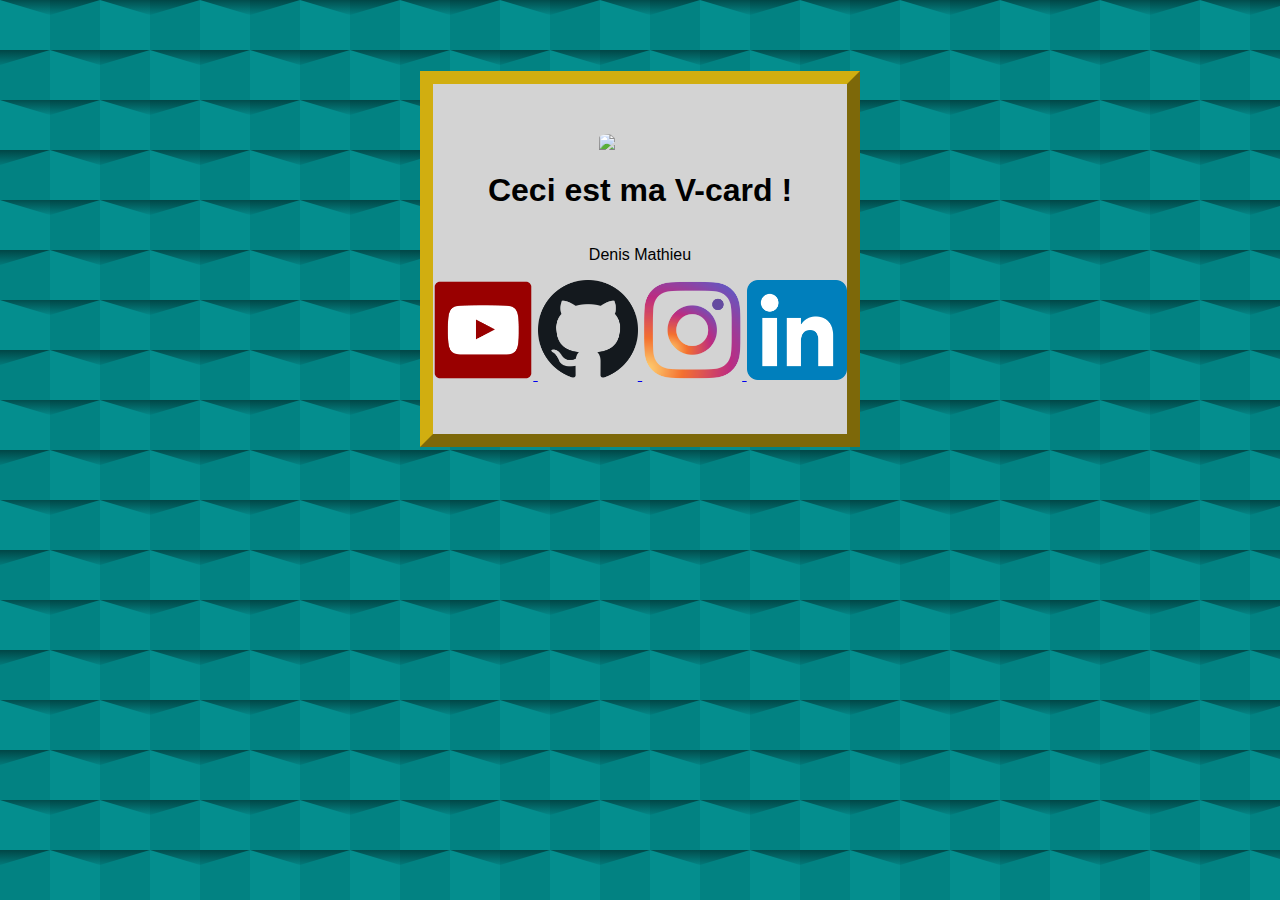
==== index.html @ 9c08f5d1 "renamed html file to deploy on github" ====
<!DOCTYPE html>
<html lang="en">
<head>
    <meta charset="UTF-8">
    <meta name="viewport" content="width=device-width, initial-scale=1.0">
    <title>Document</title>
    <link rel="stylesheet" href="style.css">
</head>
<body>
    <header class="card">
        <img class = "photo" src="resources/Denis.jpg">
        <h1>Ceci est ma V-card !</h1>
        <p>Denis Mathieu</p>
        <div class="reseaux">
            <a href="https://www.youtube.com/channel/UCbZDTonelPQ8-TtDFV8mwUw" target="_blank">
                <button class="youtube"></button>
            </a>
            <a href="https://github.com/DenisMth" target="_blank">
                <button class="github"></button>
            </a>
            <a href="https://www.instagram.com/thespartage/" target="blank">
                <button class="instagram"></button>
            </a>
            <a href="https://www.linkedin.com/in/denis-mathieu-8531b62a0/" target="blank">
                <button class="linkedin"></button>
            </a>
        </div>
    </header>
</body>
</html>
---- style.css ----
body {
    font-family: 'Agency FB', sans-serif;
    background-image:url("resources/protruding-squares.svg");

    display:flex;
    justify-content:center;
    align-content:center;
}

.card {
    display:flex;
    flex-direction :column;
    justify-content:center;
   
    
}

header {
    text-align:center;
    border:13px outset rgb(209, 174, 16);
    background-color:lightgray;
    padding : 50px 0;
    margin-top : 5%;
    max-width:50%;
    
}

button {
    all:unset;
}

.youtube {
    height:100px;
    width:100px;
    background-position:center;
    background-size:cover;
    background-image:url("resources/Youtube-logo-red.png");

}

.github {
    height:100px;
    width:100px;
    background-position:center;
    background-size:cover;
    background-image:url("resources/768PX_OC.PNG");

}

.instagram {
    height:100px;
    width:100px;
    background-position:center;
    background-size:cover;
    background-image:url("resources/768px-Instagram.svg.png");

}

.linkedin {
    height:100px;
    width:100px;
    background-position:center;
    background-size:cover;
    background-image:url("resources/LinkedIn_icon.svg.png");

}

.photo {
    
    width : 20%;
    margin:auto;
    border-radius: 20% 0 20% 0;
}
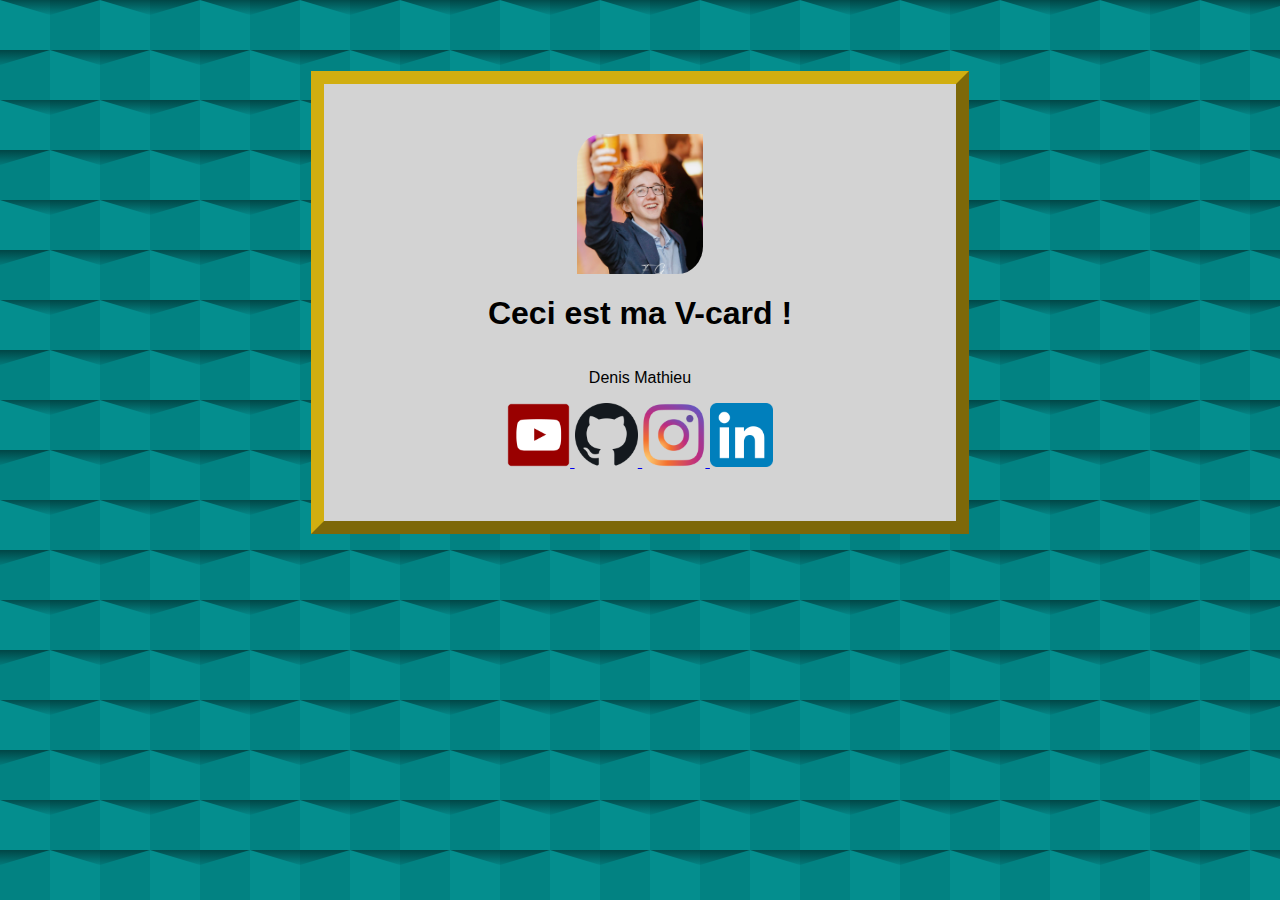
==== commit 549e5718: "added responsiveness" ====
--- a/index.html
+++ b/index.html
@@ -12,18 +12,18 @@
         <h1>Ceci est ma V-card !</h1>
         <p>Denis Mathieu</p>
         <div class="reseaux">
-            <a href="https://www.youtube.com/channel/UCbZDTonelPQ8-TtDFV8mwUw" target="_blank">
-                <button class="youtube"></button>
-            </a>
-            <a href="https://github.com/DenisMth" target="_blank">
-                <button class="github"></button>
-            </a>
-            <a href="https://www.instagram.com/thespartage/" target="blank">
-                <button class="instagram"></button>
-            </a>
-            <a href="https://www.linkedin.com/in/denis-mathieu-8531b62a0/" target="blank">
-                <button class="linkedin"></button>
-            </a>
+        <a href="https://www.youtube.com/channel/UCbZDTonelPQ8-TtDFV8mwUw" target="_blank">
+            <img class="youtube" src="resources/Youtube-logo-red.png" alt="page YouTube">
+        </a>
+        <a href="https://github.com/DenisMth" target="_blank">
+            <img class="github" src="resources/768PX_OC.PNG" alt="page gitHub">
+        </a>
+        <a href="https://www.instagram.com/thespartage/" target="blank">
+            <img class="instagram" src="resources/768px-Instagram.svg.png" alt="page Instagram">
+        </a>
+        <a href="https://www.linkedin.com/in/denis-mathieu-8531b62a0/" target="blank">
+            <img class="linkedin" src="resources/LinkedIn_icon.svg.png" alt="page Linkedin">
+        </a>
         </div>
     </header>
 </body>
--- a/style.css
+++ b/style.css
@@ -1,11 +1,11 @@
 body {
     font-family: 'Agency FB', sans-serif;
     background-image:url("resources/protruding-squares.svg");
-
     display:flex;
     justify-content:center;
     align-content:center;
 }
+
 
 .card {
     display:flex;
@@ -27,42 +27,26 @@
 
 button {
     all:unset;
+
 }
 
 .youtube {
-    height:100px;
-    width:100px;
-    background-position:center;
-    background-size:cover;
-    background-image:url("resources/Youtube-logo-red.png");
+    width:10%;
 
 }
 
 .github {
-    height:100px;
-    width:100px;
-    background-position:center;
-    background-size:cover;
-    background-image:url("resources/768PX_OC.PNG");
+    width:10%;
 
 }
 
 .instagram {
-    height:100px;
-    width:100px;
-    background-position:center;
-    background-size:cover;
-    background-image:url("resources/768px-Instagram.svg.png");
+    width:10%;
 
 }
 
 .linkedin {
-    height:100px;
-    width:100px;
-    background-position:center;
-    background-size:cover;
-    background-image:url("resources/LinkedIn_icon.svg.png");
-
+    width:10%;
 }
 
 .photo {
@@ -70,4 +54,23 @@
     width : 20%;
     margin:auto;
     border-radius: 20% 0 20% 0;
-}+}
+
+@media screen and (max-width:480px) {
+    body{
+        font-size:50%;
+    }
+    .photo {
+        width: 50%;
+    }
+}
+
+@media screen and (min-width:480px) and (max-width:1024px) {
+    body{
+        font-size:80%;
+    }
+    .photo {
+        width: 30%;
+    }
+}
+
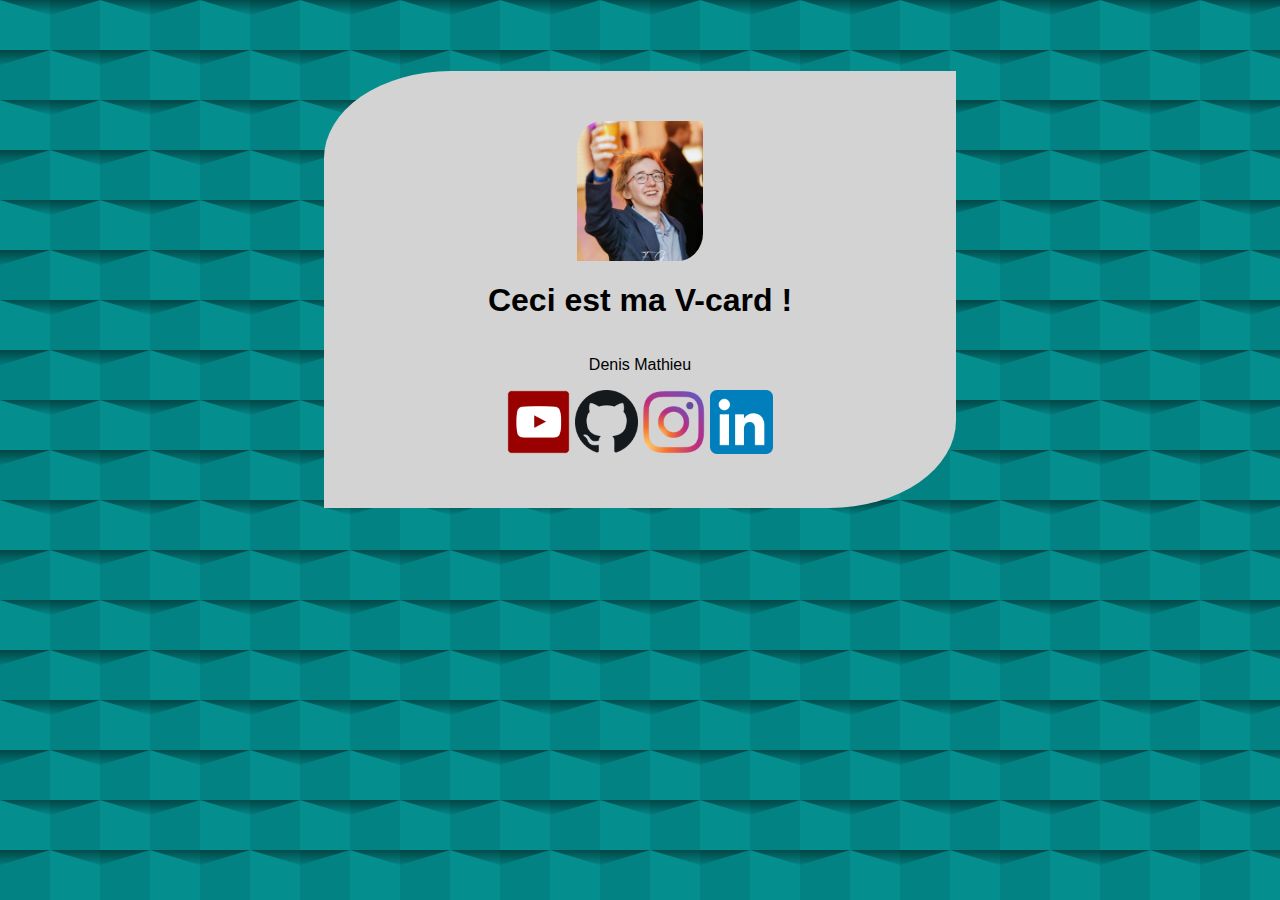
==== commit e6869e09: "removed text decoration and changed borders" ====
--- a/index.html
+++ b/index.html
@@ -18,10 +18,10 @@
         <a href="https://github.com/DenisMth" target="_blank">
             <img class="github" src="resources/768PX_OC.PNG" alt="page gitHub">
         </a>
-        <a href="https://www.instagram.com/thespartage/" target="blank">
+        <a href="https://www.instagram.com/thespartage/" target="_blank">
             <img class="instagram" src="resources/768px-Instagram.svg.png" alt="page Instagram">
         </a>
-        <a href="https://www.linkedin.com/in/denis-mathieu-8531b62a0/" target="blank">
+        <a href="https://www.linkedin.com/in/denis-mathieu-8531b62a0/" target="_blank">
             <img class="linkedin" src="resources/LinkedIn_icon.svg.png" alt="page Linkedin">
         </a>
         </div>
--- a/style.css
+++ b/style.css
@@ -6,6 +6,9 @@
     align-content:center;
 }
 
+a {
+    text-decoration:none;
+}
 
 .card {
     display:flex;
@@ -17,7 +20,7 @@
 
 header {
     text-align:center;
-    border:13px outset rgb(209, 174, 16);
+    border-radius: 20% 0 20% 0;
     background-color:lightgray;
     padding : 50px 0;
     margin-top : 5%;
